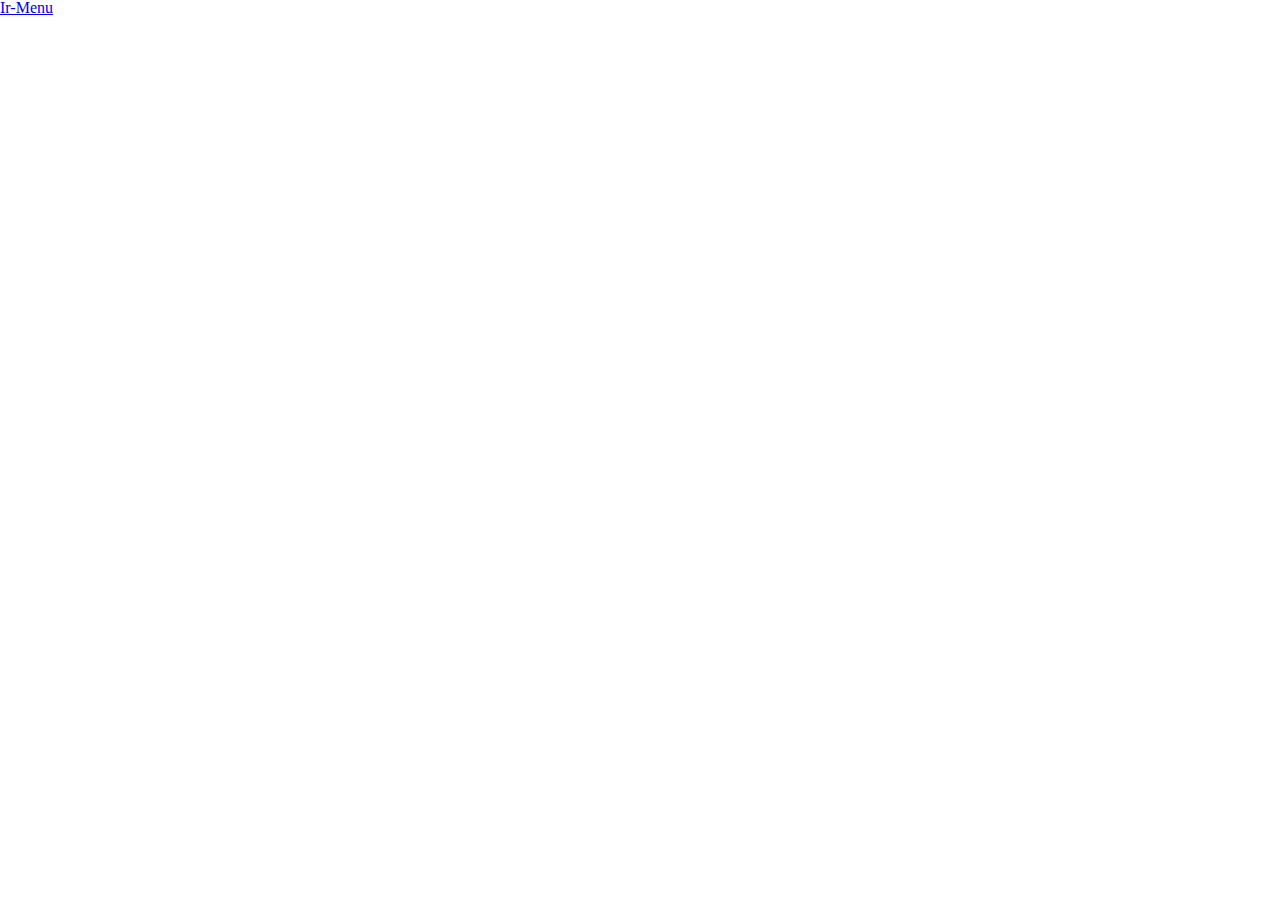
==== index.html @ b986402e "firtscommit" ====
<!DOCTYPE html>
<html lang="en">
<head>
    <meta charset="UTF-8">
    <meta name="viewport" content="width=device-width, initial-scale=1.0">
    <link rel="stylesheet" href="/css/reset.css">
    <link rel="stylesheet" href="/css/style.css">
    <title>Menu Cafeteria</title>
</head>


<body>


        <div class="qr_div">
                <a  href="qr_menu.html" >Ir-Menu</a>

        </div>  


</body>


</html>
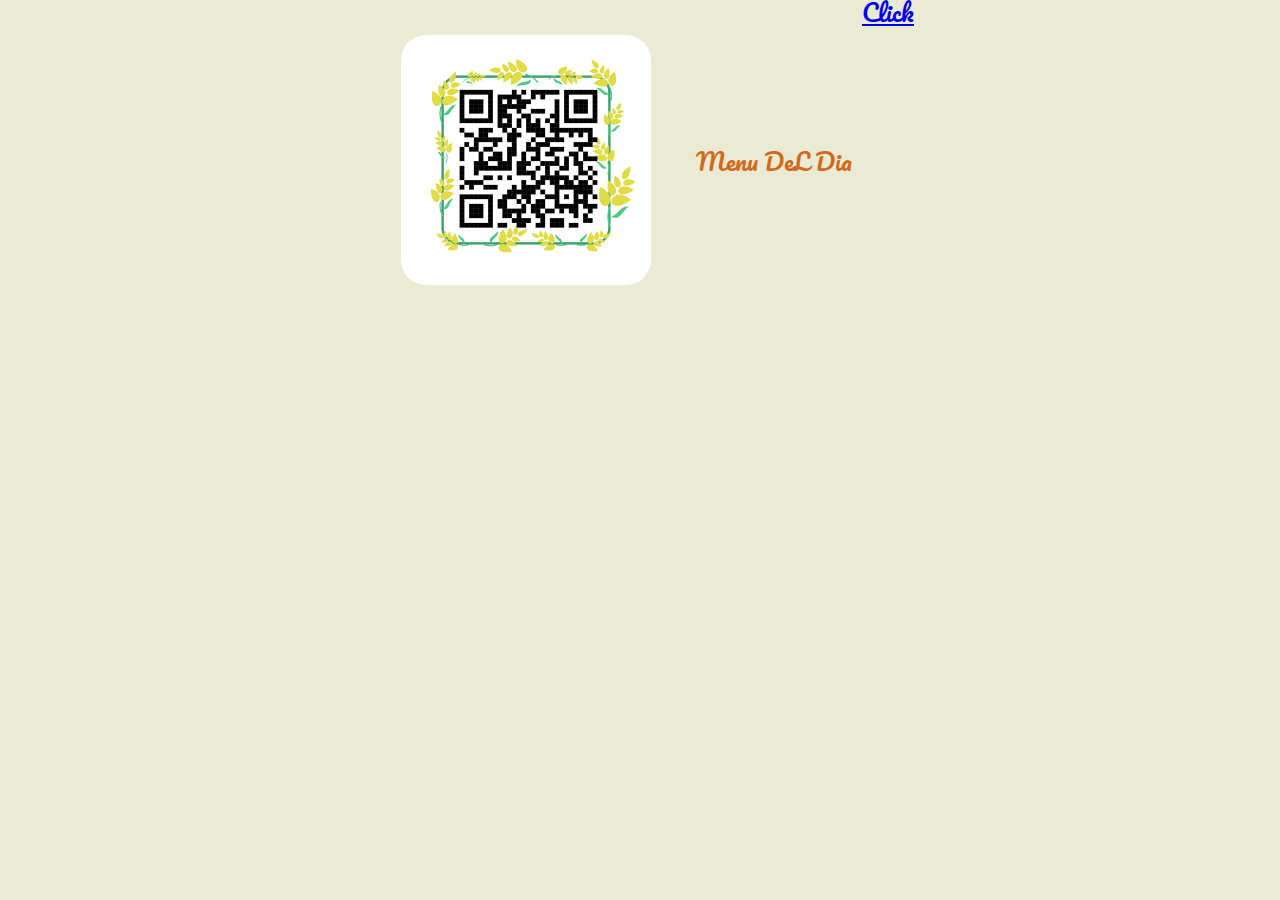
==== commit 178db47e: "probandoqr" ====
--- a/index.html
+++ b/index.html
@@ -13,8 +13,11 @@
 
 
         <div class="qr_div">
-                <a  href="qr_menu.html" >Ir-Menu</a>
-
+            <ul>
+               <li><img  style="margin:25px; border-radius: 25px;" height="250px"  src="src/imagenes/menu-cafeteria-tema.png"/> </li>
+                <li><p>Menu DeL Dia</p> </li>
+            </ul>
+            <p><a href="qr_menu.html">Click</a></p>
         </div>  
 
 
--- a/css/style.css
+++ b/css/style.css
@@ -0,0 +1,31 @@
+@import url('https://fonts.googleapis.com/css2?family=Pacifico&display=swap');
+
+body {
+    font-family: 'Pacifico', cursive;
+    background-color: #EBEBD3;
+    color: chocolate;
+    font-size: xx-large;
+}
+.qr_div {
+    display: flex;
+    justify-content: center;
+}
+.qr_div ul {
+    list-style: none;
+    padding: 0;
+    margin: 0;
+    display: flex;
+    align-items: center;
+}
+.qr_div li {
+    margin: 10px;
+}
+.qr_div img {
+    margin: 25px;
+    border-radius: 25px;
+    height: 250px;
+}
+.qr_div p {
+    font-size: 1.5rem;
+    margin: 0;
+}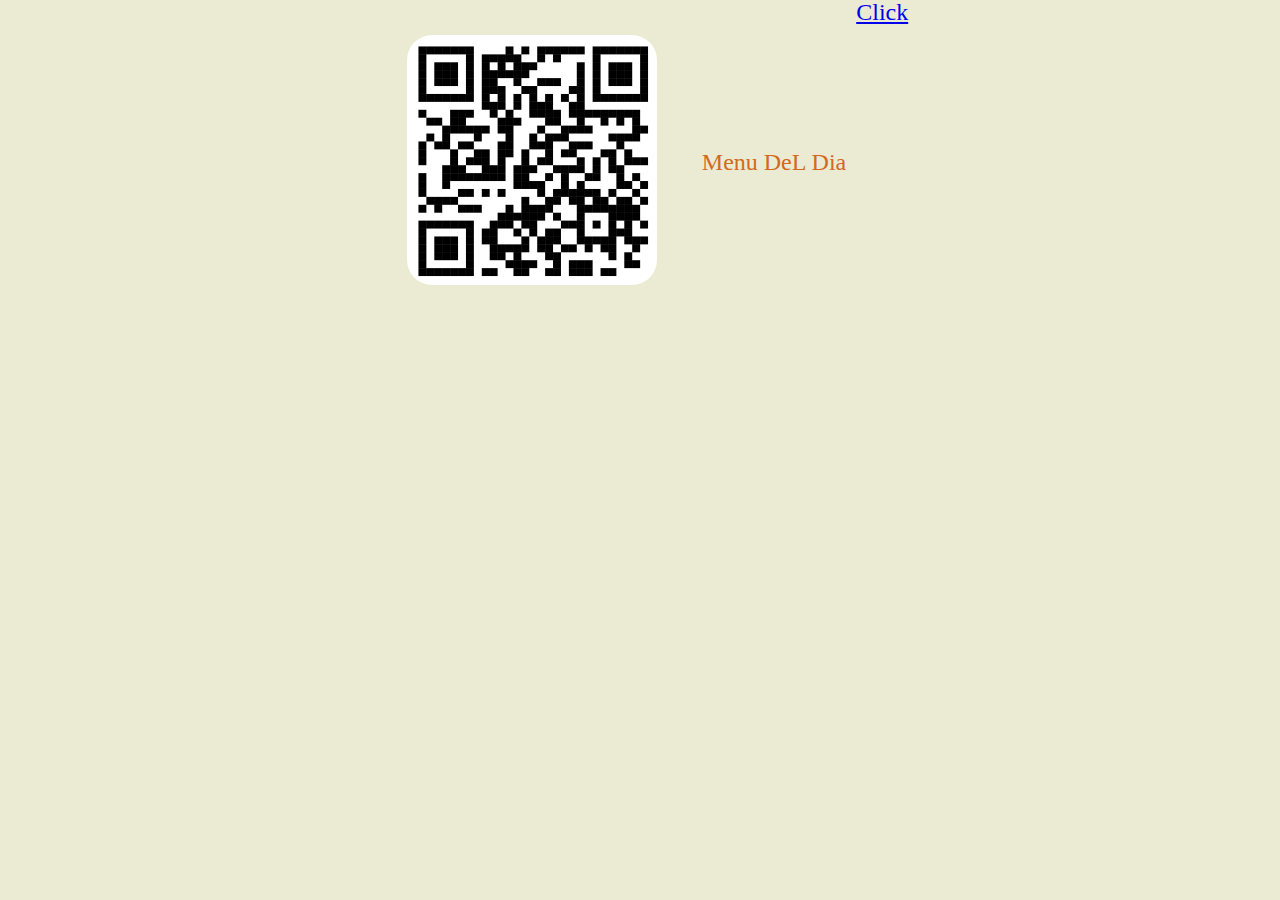
==== commit dc66e6c4: "fixresources" ====
--- a/index.html
+++ b/index.html
@@ -3,8 +3,8 @@
 <head>
     <meta charset="UTF-8">
     <meta name="viewport" content="width=device-width, initial-scale=1.0">
-    <link rel="stylesheet" href="/css/reset.css">
-    <link rel="stylesheet" href="/css/style.css">
+    <link rel="stylesheet" href="styles/style.css">
+    <link rel="stylesheet" href="styles/reset.css">
     <title>Menu Cafeteria</title>
 </head>
 
@@ -14,7 +14,7 @@
 
         <div class="qr_div">
             <ul>
-               <li><img  style="margin:25px; border-radius: 25px;" height="250px"  src="src/imagenes/menu-cafeteria-tema.png"/> </li>
+               <li><img  style="margin:25px; border-radius: 25px;" height="250px"  src="images/menu-cafeteria.png"/> </li>
                 <li><p>Menu DeL Dia</p> </li>
             </ul>
             <p><a href="qr_menu.html">Click</a></p>
--- a/styles/style.css
+++ b/styles/style.css
@@ -0,0 +1,31 @@
+@import url('https://fonts.googleapis.com/css2?family=Pacifico&display=swap');
+
+body {
+    font-family: 'Pacifico', cursive;
+    background-color: #EBEBD3;
+    color: chocolate;
+    font-size: xx-large;
+}
+.qr_div {
+    display: flex;
+    justify-content: center;
+}
+.qr_div ul {
+    list-style: none;
+    padding: 0;
+    margin: 0;
+    display: flex;
+    align-items: center;
+}
+.qr_div li {
+    margin: 10px;
+}
+.qr_div img {
+    margin: 25px;
+    border-radius: 25px;
+    height: 250px;
+}
+.qr_div p {
+    font-size: 1.5rem;
+    margin: 0;
+}